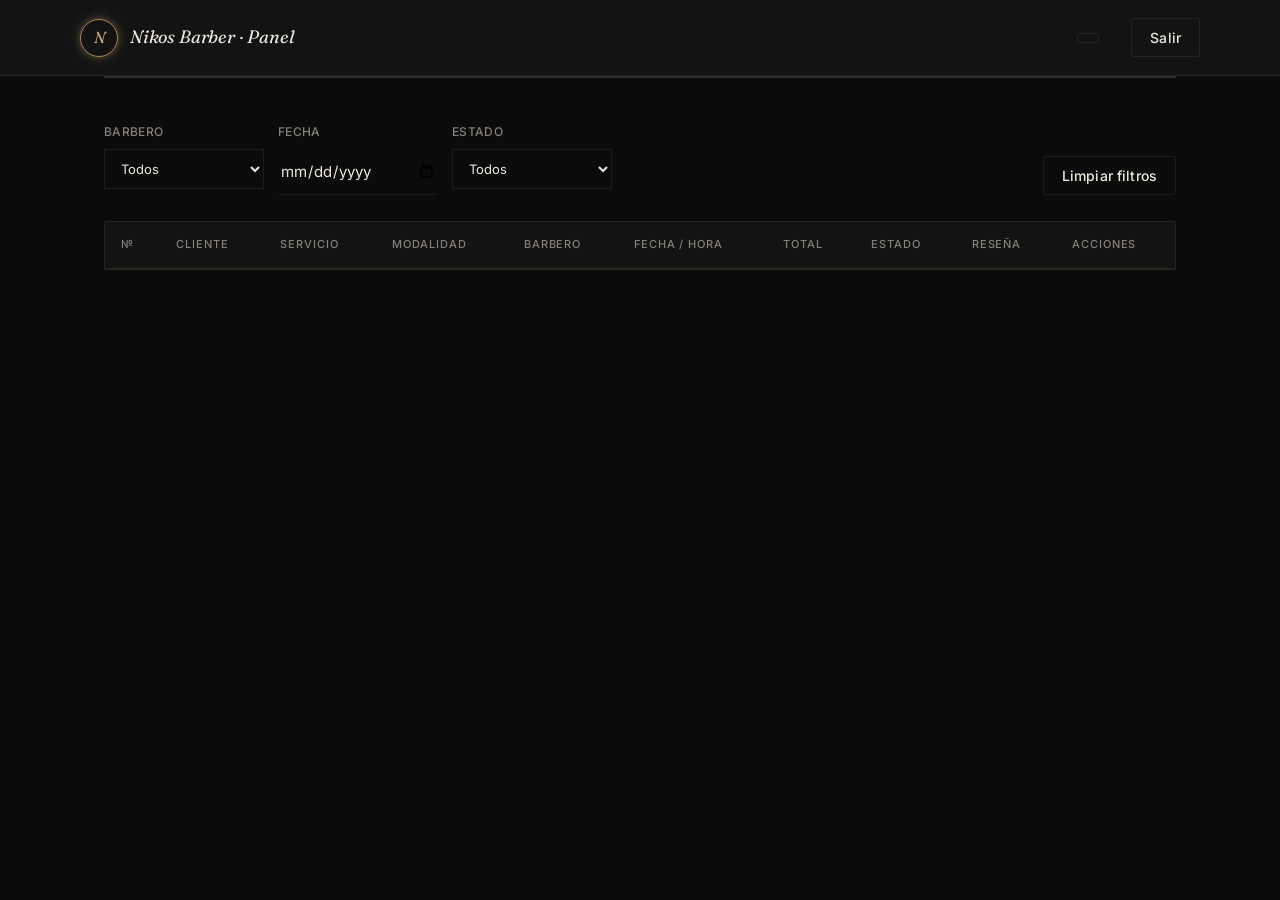
==== admin.html @ 45c7dbe8 "Add files via upload" ====
<!DOCTYPE html>
<html lang="es">
<head>
<meta charset="UTF-8">
<meta name="viewport" content="width=device-width, initial-scale=1.0">
<title>Panel — Nikos Barber</title>
<link rel="stylesheet" href="style.css">
<style>
  header {
    border-bottom: 1px solid var(--linea-suave);
    background: var(--negro-alt);
  }
  .nav { display:flex; align-items:center; justify-content:space-between; padding: 18px 0; flex-wrap: wrap; gap: 14px; }
  .marca { display:flex; align-items:center; gap:12px; text-decoration:none; }
  .marca img { height: 38px; width: auto; }
  .marca span { font-size: 18px; font-style: italic; color: var(--marfil); }
  .nav-derecha { display:flex; align-items:center; gap:16px; flex-wrap: wrap; }
  .nav-derecha a.link-panel { font-size: 13px; color: var(--tinta); text-decoration:none; border-bottom: 1px solid transparent; }
  .nav-derecha a.link-panel:hover { color: var(--dorado-claro); border-color: var(--dorado-claro); }
  .rol-chip {
    font-size: 11px;
    text-transform: uppercase;
    letter-spacing: 0.06em;
    color: var(--dorado-claro);
    border: 1px solid var(--linea);
    padding: 4px 10px;
    border-radius: 100px;
  }

  main { padding: 44px 0 70px; }

  .stats-grid {
    display: grid;
    grid-template-columns: repeat(auto-fit, minmax(160px, 1fr));
    gap: 1px;
    background: var(--linea-suave);
    border: 1px solid var(--linea-suave);
    margin-bottom: 44px;
  }
  .stat-card { background: var(--negro); padding: 22px 20px; }
  .stat-card .num { font-family: 'Fraunces', serif; font-style: italic; font-weight: 400; font-size: 30px; color: var(--dorado-claro); }
  .stat-card .lbl { color: var(--tinta); font-size: 12px; text-transform: uppercase; letter-spacing: 0.05em; margin-top: 4px; }

  .toolbar {
    display: flex;
    gap: 14px;
    flex-wrap: wrap;
    align-items: end;
    margin-bottom: 26px;
    justify-content: space-between;
  }
  .toolbar-filtros { display: flex; gap: 14px; flex-wrap: wrap; }
  .toolbar-filtros .campo { margin-bottom: 0; min-width: 160px; }

  .tabla-wrap {
    background: var(--negro-alt);
    border: 1px solid var(--linea);
    border-radius: var(--radio);
    overflow: hidden;
  }
  table { width: 100%; border-collapse: collapse; }
  thead th {
    text-align: left;
    font-size: 11px;
    letter-spacing: 0.08em;
    text-transform: uppercase;
    color: var(--tinta);
    font-weight: 500;
    padding: 14px 16px;
    border-bottom: 1px solid var(--linea);
  }
  tbody td {
    padding: 14px 16px;
    border-bottom: 1px solid var(--linea-suave);
    font-size: 14px;
    vertical-align: middle;
  }
  tbody tr:last-child td { border-bottom: none; }
  tbody tr:hover { background: rgba(169,136,79,0.03); }
  .num-turno { font-family: 'Fraunces', serif; font-style: italic; color: var(--dorado-claro); font-size: 16px; }
  .estrellas-mini { color: var(--dorado-claro); font-size: 13px; letter-spacing: 1px; }
  .celda-acciones { display: flex; gap: 8px; flex-wrap: wrap; }
  .btn-mini {
    padding: 6px 10px;
    font-size: 12px;
    border-radius: var(--radio);
    border: 1px solid var(--linea);
    background: transparent;
    color: var(--marfil);
    cursor: pointer;
    font-family: 'Inter', sans-serif;
  }
  .btn-mini:hover { border-color: var(--dorado); color: var(--dorado-claro); }
  .btn-mini.eliminar:hover { border-color: #c98c8c; color: #e19a9a; }

  .vacio {
    text-align: center;
    padding: 60px 20px;
    color: var(--tinta);
  }
  .vacio .pole { margin: 0 auto 18px; }

  select.filtro-select { padding: 10px 12px; font-size: 13px; }

  .form-imprevista {
    background: var(--negro-alt);
    border: 1px solid var(--linea);
    border-radius: var(--radio);
    padding: 24px 22px;
    margin-bottom: 30px;
  }
  .form-imprevista h3 { font-weight: 400; font-size: 17px; margin-bottom: 4px; }
  .nota-imprevista { color: var(--tinta); font-size: 12.5px; margin-bottom: 18px; }
  .fila-2 { display: grid; grid-template-columns: 1fr 1fr; gap: 16px; }

  @media (max-width: 720px) {
    .tabla-wrap { overflow-x: auto; }
    table { min-width: 880px; }
    .fila-2 { grid-template-columns: 1fr; }
    .nav-derecha { justify-content: flex-end; width: 100%; }
    .marca span { display: none; }
  }
</style>
</head>
<body>

<header>
  <div class="wrap nav">
    <a href="admin.html" class="marca">
      <img src="logo.png" alt="" onerror="this.style.display='none'; document.getElementById('marca-fallback').style.display='flex';">
      <div class="pole" id="marca-fallback" style="display:none;"></div>
      <span class="display">Nikos Barber · Panel</span>
    </a>
    <div class="nav-derecha">
      <span class="rol-chip" id="chip-rol"></span>
      <a href="empleados.html" class="link-panel" id="link-empleados" style="display:none;">Empleados</a>
      <a href="ajustes.html" class="link-panel" id="link-ajustes" style="display:none;">Ajustes</a>
      <span class="mono" style="font-size:13px; color:var(--tinta);" id="saludo"></span>
      <button class="btn btn-fantasma" id="btn-salir" style="padding:10px 18px; font-size:14px;">Salir</button>
    </div>
  </div>
</header>

<main class="wrap">

  <div class="stats-grid" id="grid-stats"></div>

  <div id="bloque-imprevista" style="display:none;">
    <button class="btn btn-fantasma" id="btn-toggle-imprevista" style="margin-bottom: 20px;">+ Agregar cita imprevista</button>
    <div class="form-imprevista" id="form-imprevista-wrap" style="display:none;">
      <h3>Registrar una cita imprevista</h3>
      <p class="nota-imprevista">Para un cliente que llegó sin cita — se registra directo como completada, para que cuadre en tus ganancias.</p>
      <form id="form-imprevista">
        <div class="fila-2">
          <div class="campo">
            <label for="imp-nombre">Nombre (opcional)</label>
            <input type="text" id="imp-nombre" placeholder="Cliente sin cita">
          </div>
          <div class="campo">
            <label for="imp-telefono">Teléfono (opcional)</label>
            <input type="tel" id="imp-telefono" placeholder="—">
          </div>
        </div>
        <div class="fila-2">
          <div class="campo">
            <label for="imp-servicio">Servicio</label>
            <select id="imp-servicio" required></select>
          </div>
          <div class="campo">
            <label for="imp-modalidad">Modalidad</label>
            <select id="imp-modalidad">
              <option value="local">En el local</option>
              <option value="domicilio">A domicilio</option>
            </select>
          </div>
        </div>
        <div class="fila-2">
          <div class="campo">
            <label for="imp-costo">Costo cobrado ($)</label>
            <input type="number" id="imp-costo" min="0" step="10" required>
          </div>
          <div class="campo">
            <label for="imp-hora">Hora</label>
            <input type="time" id="imp-hora" required>
          </div>
        </div>
        <div class="campo">
          <label for="imp-notas">Notas (opcional)</label>
          <input type="text" id="imp-notas" placeholder="Ej. cliente de siempre, pagó en efectivo...">
        </div>
        <button type="submit" class="btn btn-dorado" style="width:100%;">Guardar cita imprevista</button>
      </form>
    </div>
  </div>

  <div class="toolbar">
    <div class="toolbar-filtros">
      <div class="campo" id="campo-filtro-barbero">
        <label for="filtro-barbero">Barbero</label>
        <select id="filtro-barbero" class="filtro-select"><option value="">Todos</option></select>
      </div>
      <div class="campo">
        <label for="filtro-fecha">Fecha</label>
        <input type="date" id="filtro-fecha" class="filtro-select">
      </div>
      <div class="campo">
        <label for="filtro-estado">Estado</label>
        <select id="filtro-estado" class="filtro-select">
          <option value="">Todos</option>
          <option value="pendiente">Pendiente</option>
          <option value="confirmada">Confirmada</option>
          <option value="completada">Completada</option>
          <option value="cancelada">Cancelada</option>
        </select>
      </div>
    </div>
    <button class="btn btn-fantasma" id="btn-limpiar-filtros" style="padding:10px 18px; font-size:14px;">Limpiar filtros</button>
  </div>

  <div class="tabla-wrap">
    <table>
      <thead>
        <tr>
          <th>№</th>
          <th>Cliente</th>
          <th>Servicio</th>
          <th>Modalidad</th>
          <th>Barbero</th>
          <th>Fecha / hora</th>
          <th>Total</th>
          <th>Estado</th>
          <th>Reseña</th>
          <th>Acciones</th>
        </tr>
      </thead>
      <tbody id="cuerpo-tabla"></tbody>
    </table>
    <div class="vacio" id="estado-vacio" style="display:none;">
      <div class="pole" style="width:40px; height:40px;"></div>
      <p>No hay citas que coincidan con estos filtros.</p>
    </div>
  </div>

</main>

<script type="module">
  import { DB, mostrarToast, formatearFecha } from './data.js';

  // --- protección de la página ---
  if (!DB.haySesion()) {
    window.location.href = 'login.html';
  }
  const sesion = DB.sesionActual() || {};
  const esDueno = sesion.tipo === 'dueno';

  document.getElementById('btn-salir').addEventListener('click', () => {
    DB.cerrarSesion();
    window.location.href = 'index.html';
  });

  document.getElementById('chip-rol').textContent = esDueno ? 'Dueño' : 'Barbero';
  if (esDueno) {
    document.getElementById('link-empleados').style.display = 'inline';
    document.getElementById('link-ajustes').style.display = 'inline';
  }

  const miBarbero = !esDueno ? await DB.barbero(sesion.barberoId) : null;
  document.getElementById('saludo').textContent = esDueno
    ? `Hola, ${sesion.usuario}`
    : `Hola, ${miBarbero ? miBarbero.nombre : sesion.usuario}`;

  // --- citas imprevistas (solo para barberos) ---
  if (!esDueno) {
    const bloqueImp = document.getElementById('bloque-imprevista');
    bloqueImp.style.display = 'block';

    const btnToggleImp = document.getElementById('btn-toggle-imprevista');
    const formImpWrap = document.getElementById('form-imprevista-wrap');
    const selImpServicio = document.getElementById('imp-servicio');
    const selImpModalidad = document.getElementById('imp-modalidad');
    const inputImpCosto = document.getElementById('imp-costo');
    const inputImpHora = document.getElementById('imp-hora');

    const serviciosParaImprevista = await DB.obtenerServicios();
    const configDomicilioImp = await DB.obtenerConfigDomicilio();
    if (!configDomicilioImp.activo) {
      document.querySelector('#imp-modalidad option[value="domicilio"]').remove();
    }

    serviciosParaImprevista.forEach(s => {
      const opt = document.createElement('option');
      opt.value = s.id;
      opt.textContent = `${s.nombre} — $${s.precio}`;
      selImpServicio.appendChild(opt);
    });

    function sugerirCostoImprevista() {
      const s = serviciosParaImprevista.find(x => x.id === selImpServicio.value);
      const base = s ? s.precio : 0;
      const esDom = selImpModalidad.value === 'domicilio';
      inputImpCosto.value = base + (esDom ? Number(configDomicilioImp.recargo) : 0);
    }
    selImpServicio.addEventListener('change', sugerirCostoImprevista);
    selImpModalidad.addEventListener('change', sugerirCostoImprevista);

    function ponerHoraActual() {
      const ahora = new Date();
      inputImpHora.value = `${String(ahora.getHours()).padStart(2, '0')}:${String(ahora.getMinutes()).padStart(2, '0')}`;
    }

    btnToggleImp.addEventListener('click', () => {
      const abierto = formImpWrap.style.display !== 'none';
      formImpWrap.style.display = abierto ? 'none' : 'block';
      btnToggleImp.textContent = abierto ? '+ Agregar cita imprevista' : '– Cerrar formulario';
      if (!abierto) {
        sugerirCostoImprevista();
        ponerHoraActual();
      }
    });

    document.getElementById('form-imprevista').addEventListener('submit', async (e) => {
      e.preventDefault();
      const btnGuardar = e.target.querySelector('button[type="submit"]');
      btnGuardar.disabled = true;
      btnGuardar.textContent = 'Guardando…';

      const ahora = new Date();
      const fechaHoy = `${ahora.getFullYear()}-${String(ahora.getMonth() + 1).padStart(2, '0')}-${String(ahora.getDate()).padStart(2, '0')}`;

      try {
        await DB.crearCita({
          nombre: document.getElementById('imp-nombre').value.trim() || 'Cliente sin cita',
          telefono: document.getElementById('imp-telefono').value.trim() || '—',
          servicioId: selImpServicio.value,
          barberoId: sesion.barberoId,
          fecha: fechaHoy,
          hora: inputImpHora.value,
          notas: document.getElementById('imp-notas').value.trim(),
          modalidad: selImpModalidad.value,
          precioManual: inputImpCosto.value,
          estadoInicial: 'completada'
        });
        mostrarToast('Cita imprevista guardada.');
        e.target.reset();
        formImpWrap.style.display = 'none';
        btnToggleImp.textContent = '+ Agregar cita imprevista';
      } catch (err) {
        console.error(err);
        mostrarToast(`No se pudo guardar: ${err.message || err}`);
      } finally {
        btnGuardar.disabled = false;
        btnGuardar.textContent = 'Guardar cita imprevista';
      }
    });
  }

  // --- filtro de barberos (solo visible/editable si es dueño) ---
  const filtroBarbero = document.getElementById('filtro-barbero');
  const todosLosBarberos = await DB.obtenerBarberos();
  if (esDueno) {
    todosLosBarberos.forEach(b => {
      const opt = document.createElement('option');
      opt.value = b.id;
      opt.textContent = b.nombre + (b.activo ? '' : ' (baja)');
      filtroBarbero.appendChild(opt);
    });
  } else {
    document.getElementById('campo-filtro-barbero').style.display = 'none';
  }

  const filtroFecha = document.getElementById('filtro-fecha');
  const filtroEstado = document.getElementById('filtro-estado');
  const cuerpoTabla = document.getElementById('cuerpo-tabla');
  const estadoVacio = document.getElementById('estado-vacio');
  const gridStats = document.getElementById('grid-stats');

  let ultimasCitas = []; // se llena en tiempo real por escucharCitas

  async function renderTabla() {
    const servicios = await DB.obtenerServicios();
    const barberos = await DB.obtenerBarberos();
    const servicioPorId = Object.fromEntries(servicios.map(s => [s.id, s]));
    const barberoPorId = Object.fromEntries(barberos.map(b => [b.id, b]));

    let citas = ultimasCitas.slice().sort((a, b) => {
      if (a.fecha === b.fecha) return a.hora.localeCompare(b.hora);
      return a.fecha.localeCompare(b.fecha);
    });

    // un barbero solo ve sus propias citas, sin excepción
    if (!esDueno) {
      citas = citas.filter(c => c.barberoId === sesion.barberoId);
    }

    const fBarbero = esDueno ? filtroBarbero.value : '';
    const fFecha = filtroFecha.value;
    const fEstado = filtroEstado.value;

    const filtradas = citas.filter(c =>
      (!fBarbero || c.barberoId === fBarbero) &&
      (!fFecha || c.fecha === fFecha) &&
      (!fEstado || c.estado === fEstado)
    );

    cuerpoTabla.innerHTML = '';
    estadoVacio.style.display = filtradas.length === 0 ? 'block' : 'none';

    filtradas.forEach(c => {
      const servicio = servicioPorId[c.servicioId];
      const barbero = barberoPorId[c.barberoId];
      const total = precioDeCita(c, servicioPorId);
      const tr = document.createElement('tr');
      tr.innerHTML = `
        <td class="num-turno">№${c.numero}</td>
        <td>
          <div>${c.nombre}</div>
          <div style="color:var(--tinta); font-size:12px;">${c.telefono}</div>
        </td>
        <td>${servicio ? servicio.nombre : '—'}</td>
        <td>${c.modalidad === 'domicilio' ? 'A domicilio' : 'Local'}</td>
        <td>${barbero ? barbero.nombre : '—'}</td>
        <td>${formatearFecha(c.fecha)}<br>${c.hora}</td>
        <td>$${total}</td>
        <td><span class="badge badge-${c.estado}">${c.estado}</span></td>
        <td>${c.calificacion ? `<span class="estrellas-mini">${'★'.repeat(c.calificacion)}${'☆'.repeat(5 - c.calificacion)}</span>` : '<span style="color:var(--tinta); font-size:12px;">Sin calificar</span>'}</td>
        <td>
          <div class="celda-acciones">
            ${c.estado === 'pendiente' ? `<button class="btn-mini" data-accion="confirmar" data-id="${c.id}">Confirmar</button>` : ''}
            ${c.estado === 'confirmada' ? `<button class="btn-mini" data-accion="completar" data-id="${c.id}">Completar</button>` : ''}
            ${c.estado !== 'cancelada' && c.estado !== 'completada' ? `<button class="btn-mini" data-accion="cancelar" data-id="${c.id}">Cancelar</button>` : ''}
            <button class="btn-mini eliminar" data-accion="eliminar" data-id="${c.id}">Eliminar</button>
          </div>
        </td>
      `;
      cuerpoTabla.appendChild(tr);
    });

    renderStats(citas, servicioPorId);
  }

  // precio de una cita: usa el precioTotal guardado; si es una cita vieja sin ese
  // campo, lo calcula con el precio del servicio (compatibilidad hacia atrás)
  function precioDeCita(c, servicioPorId) {
    if (typeof c.precioTotal === 'number') return c.precioTotal;
    const s = servicioPorId[c.servicioId];
    return s ? s.precio : 0;
  }

  function renderStats(citas, servicioPorId) {
    const hoy = new Date().toISOString().split('T')[0];
    const inicioSemana = new Date();
    inicioSemana.setDate(inicioSemana.getDate() - inicioSemana.getDay());
    const inicioSemanaISO = inicioSemana.toISOString().split('T')[0];

    const activas = citas.filter(c => c.estado !== 'cancelada');
    const hoyCount = activas.filter(c => c.fecha === hoy).length;
    const semanaCount = activas.filter(c => c.fecha >= inicioSemanaISO).length;
    const pendientesCount = citas.filter(c => c.estado === 'pendiente').length;

    const citasConCalif = citas.filter(c => c.calificacion);
    const relevantes = esDueno ? citasConCalif : citasConCalif.filter(c => c.barberoId === sesion.barberoId);
    const prom = relevantes.length
      ? { promedio: (relevantes.reduce((s, c) => s + c.calificacion, 0) / relevantes.length).toFixed(1), total: relevantes.length }
      : null;

    let tarjetas = [
      { num: hoyCount, lbl: 'Citas hoy' },
      { num: semanaCount, lbl: 'Esta semana' },
      { num: pendientesCount, lbl: 'Pendientes' },
      { num: prom ? `${prom.promedio} ★` : '—', lbl: `Calificación (${prom ? prom.total : 0} reseñas)` }
    ];

    const cobrables = citas.filter(c => c.estado === 'confirmada' || c.estado === 'completada');

    if (esDueno) {
      const ventasHoy = cobrables.filter(c => c.fecha === hoy).reduce((sum, c) => sum + precioDeCita(c, servicioPorId), 0);
      const ingresosTotales = cobrables.reduce((sum, c) => sum + precioDeCita(c, servicioPorId), 0);
      tarjetas.push({ num: `$${ventasHoy}`, lbl: 'Ventas de hoy' });
      tarjetas.push({ num: `$${ingresosTotales}`, lbl: 'Ingresos totales' });
    } else {
      const generadoHoy = cobrables.filter(c => c.fecha === hoy).reduce((sum, c) => sum + precioDeCita(c, servicioPorId), 0);
      const generadoTotal = cobrables.reduce((sum, c) => sum + precioDeCita(c, servicioPorId), 0);
      tarjetas.push({ num: `$${generadoHoy}`, lbl: 'Generado hoy' });
      tarjetas.push({ num: `$${generadoTotal}`, lbl: 'Generado en total (a entregar)' });
    }

    gridStats.innerHTML = tarjetas.map(t => `
      <div class="stat-card"><div class="num">${t.num}</div><div class="lbl">${t.lbl}</div></div>
    `).join('');
  }

  cuerpoTabla.addEventListener('click', async (e) => {
    const btn = e.target.closest('button[data-accion]');
    if (!btn) return;
    const id = btn.dataset.id;
    const accion = btn.dataset.accion;
    btn.disabled = true;

    if (accion === 'confirmar') {
      await DB.actualizarEstado(id, 'confirmada');
      mostrarToast('Cita confirmada.');
    } else if (accion === 'completar') {
      await DB.actualizarEstado(id, 'completada');
      mostrarToast('Cita marcada como completada. El cliente ya puede calificarla.');
    } else if (accion === 'cancelar') {
      await DB.actualizarEstado(id, 'cancelada');
      mostrarToast('Cita cancelada.');
    } else if (accion === 'eliminar') {
      if (confirm('¿Eliminar esta cita permanentemente?')) {
        await DB.eliminarCita(id);
        mostrarToast('Cita eliminada.');
      }
    }
    // no hace falta llamar renderTabla(): escucharCitas() detecta el cambio solo
  });

  [filtroBarbero, filtroFecha, filtroEstado].forEach(el =>
    el.addEventListener('change', renderTabla)
  );

  document.getElementById('btn-limpiar-filtros').addEventListener('click', () => {
    filtroBarbero.value = '';
    filtroFecha.value = '';
    filtroEstado.value = '';
    renderTabla();
  });

  // --- tiempo real: se actualiza solo cuando cambia algo, desde cualquier dispositivo ---
  DB.escucharCitas(
    (citas) => {
      ultimasCitas = citas;
      renderTabla();
    },
    (err) => {
      estadoVacio.style.display = 'block';
      estadoVacio.innerHTML = `<p style="color:#e19a9a;">No se pudo conectar con la base de datos: ${err.message || err}</p>`;
    }
  );
</script>

</body>
</html>
---- style.css ----
/* =========================================================
   LA NAVAJA — sistema visual (elegante / premium / sobrio)
   Paleta:
     --negro       #0b0b0c  fondo principal
     --negro-alt   #131314  paneles/tarjetas
     --negro-soft  #1a1a1b  hover/bordes suaves
     --marfil      #ece7dd  texto claro
     --dorado      #a9884f  acento, uso moderado
     --dorado-claro#c9af7c  hover/detalle
     --tinta       #86807a  texto secundario
   Tipografía:
     Display: 'Fraunces'  (serif ligera, itálica en detalles)
     Cuerpo:  'Inter'     (sans neutra, cuerpo/UI)
     Datos:   'JetBrains Mono' (números, uso mínimo)
   ========================================================= */

@import url('https://fonts.googleapis.com/css2?family=Fraunces:ital,opsz,wght@0,9..144,300;0,9..144,400;0,9..144,500;1,9..144,400;1,9..144,500&family=Inter:wght@400;500;600&family=JetBrains+Mono:wght@400;500&display=swap');

:root {
  --negro: #0b0b0c;
  --negro-alt: #131314;
  --negro-soft: #1a1a1b;
  --marfil: #ece7dd;
  --dorado: #a9884f;
  --dorado-claro: #c9af7c;
  --tinta: #86807a;
  --linea: rgba(169, 136, 79, 0.16);
  --linea-suave: rgba(236, 231, 221, 0.08);
  --radio: 2px;
  --sombra: 0 20px 50px rgba(0,0,0,0.5);
}

* { box-sizing: border-box; }

html { scroll-behavior: smooth; }

body {
  margin: 0;
  background: var(--negro);
  color: var(--marfil);
  font-family: 'Inter', sans-serif;
  line-height: 1.6;
  -webkit-font-smoothing: antialiased;
  font-size: 15px;
}

h1, h2, h3, .display {
  font-family: 'Fraunces', serif;
  font-weight: 400;
  letter-spacing: -0.01em;
  margin: 0;
}

.mono { font-family: 'JetBrains Mono', monospace; }

a { color: inherit; }

/* ---------- layout utilitario ---------- */
.wrap {
  max-width: 1120px;
  margin: 0 auto;
  padding: 0 24px;
  position: relative;
  z-index: 1;
}

.btn {
  display: inline-flex;
  align-items: center;
  justify-content: center;
  gap: 8px;
  padding: 15px 30px;
  border-radius: var(--radio);
  border: 1px solid transparent;
  font-family: 'Inter', sans-serif;
  font-weight: 500;
  font-size: 14px;
  letter-spacing: 0.01em;
  cursor: pointer;
  transition: background .2s ease, border-color .2s ease, color .2s ease;
  text-decoration: none;
}
.btn:active { transform: translateY(1px); }
.btn:focus-visible { outline: 1px solid var(--dorado); outline-offset: 3px; }

.btn-dorado {
  background: transparent;
  border-color: var(--dorado);
  color: var(--dorado-claro);
}
.btn-dorado:hover { background: var(--dorado); color: var(--negro); }

.btn-fantasma {
  background: transparent;
  border-color: var(--linea-suave);
  color: var(--marfil);
}
.btn-fantasma:hover { border-color: var(--tinta); }

.btn-vino {
  background: transparent;
  border-color: rgba(184, 110, 110, 0.4);
  color: #c98c8c;
}
.btn-vino:hover { background: rgba(184, 110, 110, 0.12); }

.badge {
  display: inline-block;
  padding: 4px 11px;
  border-radius: 100px;
  font-size: 11px;
  font-weight: 500;
  letter-spacing: 0.06em;
  text-transform: uppercase;
  font-family: 'Inter', sans-serif;
  background: transparent;
}
.badge-pendiente { color: var(--dorado-claro); border: 1px solid var(--linea); }
.badge-confirmada { color: #9fc9ac; border: 1px solid rgba(159,201,172,0.3); }
.badge-cancelada { color: #c98c8c; border: 1px solid rgba(201,140,140,0.3); }
.badge-completada { color: var(--tinta); border: 1px solid var(--linea-suave); }

input, select, textarea {
  width: 100%;
  background: transparent;
  border: none;
  border-bottom: 1px solid var(--linea-suave);
  color: var(--marfil);
  padding: 12px 2px;
  border-radius: 0;
  font-family: 'Inter', sans-serif;
  font-size: 15px;
  transition: border-color .2s ease;
}
input:focus, select:focus, textarea:focus {
  outline: none;
  border-color: var(--dorado);
}
select { background: var(--negro); border: 1px solid var(--linea-suave); padding: 12px 10px; }
select:focus { border-color: var(--dorado); }
label {
  display: block;
  font-size: 12px;
  color: var(--tinta);
  margin-bottom: 8px;
  font-weight: 500;
  letter-spacing: 0.03em;
  text-transform: uppercase;
}
.campo { margin-bottom: 22px; }

/* ---------- marca: logo con presencia — brillo, entrada y destello ---------- */
.marca img {
  filter:
    drop-shadow(0 0 5px rgba(201, 175, 124, 0.45))
    drop-shadow(0 0 14px rgba(201, 175, 124, 0.22));
  transition: transform 0.35s cubic-bezier(.2,.8,.2,1), filter 0.35s ease;
  animation: marcaAparece 0.9s cubic-bezier(.2,.8,.2,1) both;
}
.marca:hover img {
  transform: scale(1.08) rotate(-1.5deg);
  filter:
    drop-shadow(0 0 8px rgba(201, 175, 124, 0.65))
    drop-shadow(0 0 22px rgba(201, 175, 124, 0.35));
}

@keyframes marcaAparece {
  0%   { opacity: 0; transform: scale(0.7) rotate(-6deg); }
  60%  { opacity: 1; transform: scale(1.05) rotate(1deg); }
  100% { opacity: 1; transform: scale(1) rotate(0deg); }
}

/* monograma de respaldo (cuando no hay logo.png): mismo brillo + destello */
.pole {
  position: relative;
  width: 38px;
  height: 38px;
  border-radius: 50%;
  border: 1px solid var(--dorado);
  flex-shrink: 0;
  display: flex;
  align-items: center;
  justify-content: center;
  font-family: 'Fraunces', serif;
  font-style: italic;
  font-size: 16px;
  color: var(--dorado-claro);
  overflow: hidden;
  box-shadow:
    0 0 6px rgba(201, 175, 124, 0.35),
    0 0 16px rgba(201, 175, 124, 0.18);
  animation: marcaAparece 0.9s cubic-bezier(.2,.8,.2,1) both;
  transition: transform 0.35s ease, box-shadow 0.35s ease;
}
.marca:hover .pole {
  transform: scale(1.08) rotate(-1.5deg);
  box-shadow:
    0 0 10px rgba(201, 175, 124, 0.55),
    0 0 24px rgba(201, 175, 124, 0.3);
}
.pole::before { content: "N"; position: relative; z-index: 1; }
.pole::after {
  content: "";
  position: absolute;
  top: -60%;
  left: -70%;
  width: 45%;
  height: 220%;
  background: linear-gradient(115deg, transparent, rgba(255,255,255,0.5), transparent);
  transform: rotate(20deg);
  animation: brilloPasa 5.5s ease-in-out infinite;
}
@keyframes brilloPasa {
  0%   { left: -70%; }
  35%  { left: 150%; }
  100% { left: 150%; }
}
@media (prefers-reduced-motion: reduce) {
  .marca img, .pole { animation: none; }
  .pole::after { display: none; }
}

/* ---------- ticket de turno: elemento firma, ahora sobrio ---------- */
.ticket {
  position: relative;
  background: var(--negro-alt);
  border: 1px solid var(--linea);
  border-radius: var(--radio);
  padding: 32px 30px;
}
.ticket-perforado {
  position: relative;
  border-top: 1px solid var(--linea-suave);
  margin-top: 20px;
  padding-top: 20px;
}
.ticket-numero {
  font-family: 'Fraunces', serif;
  font-style: italic;
  font-weight: 400;
  font-size: 36px;
  color: var(--dorado-claro);
  letter-spacing: 0;
}
.ticket-eyebrow {
  font-family: 'Inter', sans-serif;
  font-size: 11px;
  font-weight: 500;
  letter-spacing: 0.14em;
  text-transform: uppercase;
  color: var(--tinta);
}

/* ---------- scrollbar discreta ---------- */
::-webkit-scrollbar { width: 8px; }
::-webkit-scrollbar-track { background: var(--negro); }
::-webkit-scrollbar-thumb { background: var(--negro-soft); border-radius: 10px; }

.toast {
  position: fixed;
  bottom: 24px;
  right: 24px;
  background: var(--negro-alt);
  border: 1px solid var(--linea);
  color: var(--marfil);
  padding: 14px 20px;
  border-radius: var(--radio);
  box-shadow: var(--sombra);
  font-size: 14px;
  z-index: 999;
  transform: translateY(20px);
  opacity: 0;
  transition: all .25s ease;
  max-width: 320px;
}
.toast.mostrar { transform: translateY(0); opacity: 1; }

@media (max-width: 720px) {
  .wrap { padding: 0 16px; }
}
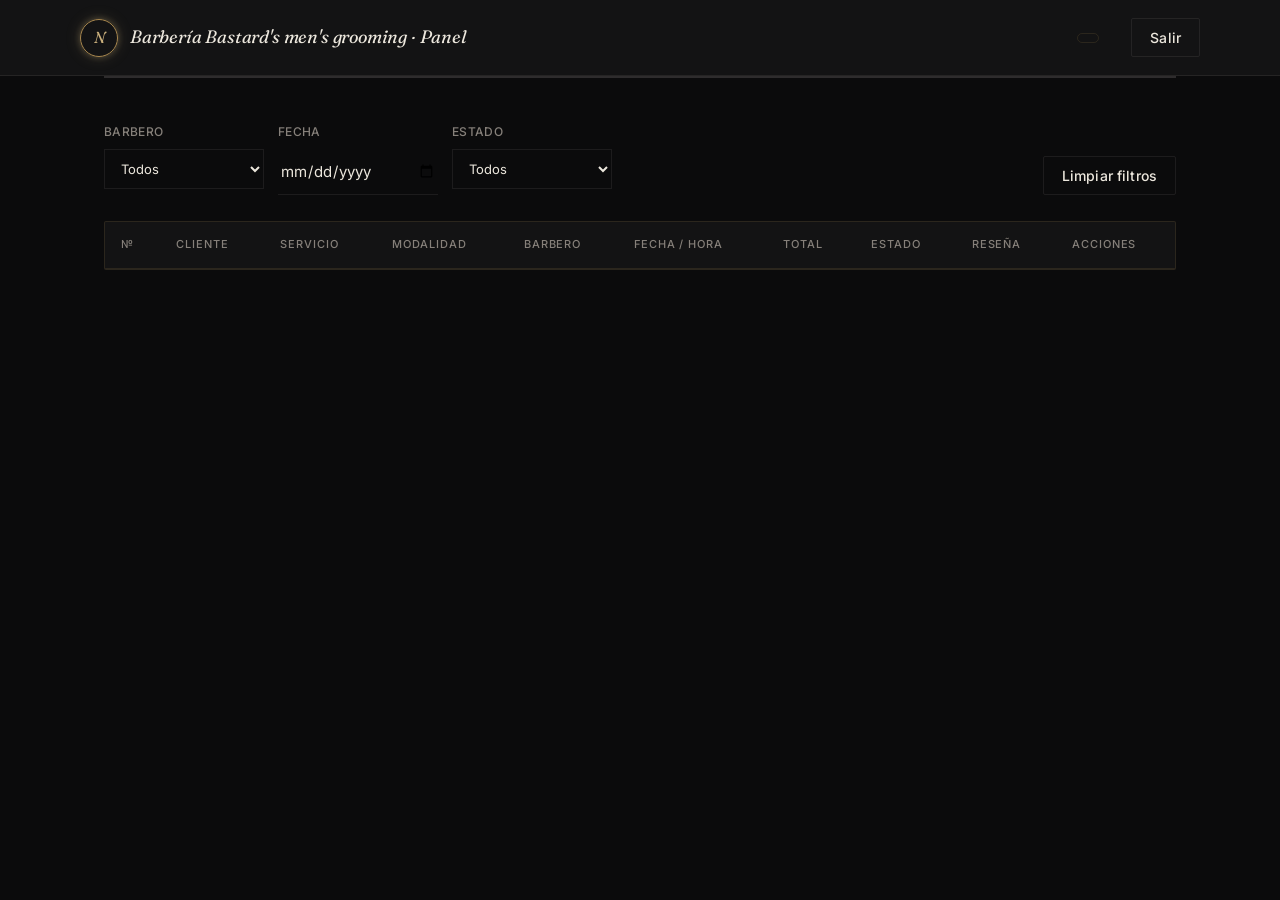
==== commit 80f1e65f: "Update admin.html" ====
--- a/admin.html
+++ b/admin.html
@@ -3,7 +3,7 @@
 <head>
 <meta charset="UTF-8">
 <meta name="viewport" content="width=device-width, initial-scale=1.0">
-<title>Panel — Nikos Barber</title>
+<title>Panel — Barbería Bastard's men's grooming</title>
 <link rel="stylesheet" href="style.css">
 <style>
   header {
@@ -129,7 +129,7 @@
     <a href="admin.html" class="marca">
       <img src="logo.png" alt="" onerror="this.style.display='none'; document.getElementById('marca-fallback').style.display='flex';">
       <div class="pole" id="marca-fallback" style="display:none;"></div>
-      <span class="display">Nikos Barber · Panel</span>
+      <span class="display">Barbería Bastard's men's grooming · Panel</span>
     </a>
     <div class="nav-derecha">
       <span class="rol-chip" id="chip-rol"></span>
